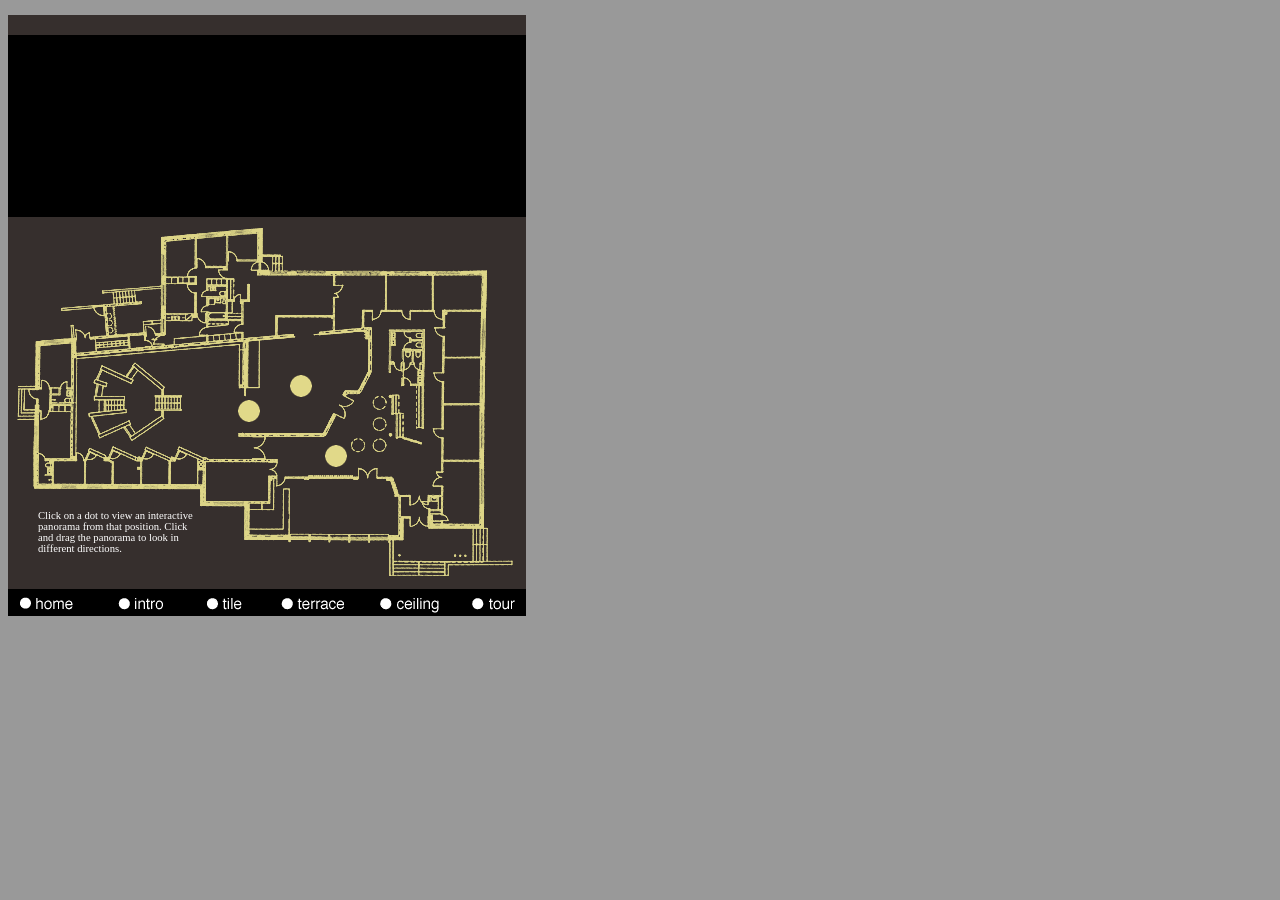
==== tour.html @ 712efdc3 "Initial commit: legacy Nordic House tour site and assets Made-with: Cursor" ====
<!DOCTYPE HTML PUBLIC "-//W3C//DTD HTML 4.0 Transitional//EN">
<html>
	<head>
		<title>Nordic House Tour</title>
		<script language="JavaScript" src="code/tour.js"></script>
		<link rel="stylesheet" href="tour.css" type="text/css">
	</head>
	<body onload="dotHandler(document.all.myAtriumDot, 0)">
		<map name="tour_navigation_map">
			<area shape="RECT" coords="0,0,70,26" href="index.html" target="_top">
			<area shape="RECT" coords="105,0,161,26" href="intro.html" target="_top">
			<area shape="RECT" coords="191,0,244,26" href="tile.html" target="_top">
			<area shape="RECT" coords="269,0,339,26" href="terrace.html" target="_top">
			<area shape="RECT" coords="369,0,434,26" href="aud_ceiling.html" target="_top">
			<area shape="RECT" coords="458,0,517,26" href="tour.html" target="_top">
			<area shape="RECT" coords="0,0,517,26" nohref>
			<div id="myBackdrop" class="tourBackdrop">
				<div id="myPanoramaBackdrop" class="panoramaBackdrop">
				<APPLET id="myPTViewer" width="360" height="180" code="ptviewer.class" archive="java/ptviewer.jar" class="ptviewer" mayscript="true" VIEWASTEXT>
						<PARAM NAME="auto" VALUE="0.5">
						<PARAM NAME="barcolor" VALUE="ffffff">
						<PARAM NAME="bar_height" VALUE="6">
						<PARAM NAME="bar_width" VALUE="240">
						<PARAM NAME="wait" VALUE="image/loading-panorama.gif">
						<PARAM NAME="bgcolor" VALUE="666666">
						<PARAM NAME="pano2" VALUE="{file=pano/aud_lib.jpg}">
						<PARAM NAME="pano1" VALUE="{file=pano/auditorium.jpg}">
						<PARAM NAME="pano0" VALUE="{file=pano/atrium.jpg}">
						<PARAM NAME="waittime" VALUE="500">
						<!--
						<PARAM NAME="class" VALUE="ptviewer">
						-->
						<PARAM NAME="bar_y" VALUE="92">
						<PARAM NAME="bar_x" VALUE="64">
					</APPLET>
				</div>
				<div id="myFloorplan" class="floorplan">
					<div id="myAuditoriumDot" title="Panorama at center of auditorium" onclick="dotHandler(this, 1)" class="dot" style="LEFT:282px; TOP:150px"></div>
					<div id="myAudLibDot" title="Panorama at boundary between library and auditorium" onclick="dotHandler(this, 2)" class="dot" style="LEFT:230px; TOP:175px"></div>
					<div id="myAtriumDot" title="Panorama in atrium" onclick="dotHandler(this, 0)" class="dot" style="LEFT:317px; TOP:220px;"></div>
					<div id="myHelp" class="tourHelp">Click on a dot to view an interactive panorama 
						from that position. Click and drag the panorama to look in different 
						directions.</div>
				</div>
				<img id="myNavigationImage" src="navigation.gif" border="0" usemap="#tour_navigation_map" class="navigationImage">
			</div>
		</map>
	</body>
</html>
---- tour.css ----
BODY
{
	color : White;
    BACKGROUND-COLOR: #999999;
}

TABLE
{
	font-family : Verdana;
	font-size : 10pt;
}

IMG.tilePageText
{
	POSITION: absolute;
	TOP: 0px;
    LEFT: 0px;
	HEIGHT:573px;
    WIDTH:254px;
    Z-INDEX: 4;
}

IMG.tilePageImage
{
	POSITION: absolute;
	TOP: 0px;
    LEFT: 254px;
	HEIGHT: 573px;
    WIDTH: 264px;
    Z-INDEX: 4;
}

IMG.titlePageText
{
	POSITION: absolute;
	TOP: 0px;
    LEFT: 0px;
	HEIGHT: 68px;
    WIDTH: 518px;
    Z-INDEX: 8;
}

IMG.titlePageImage
{
	POSITION: absolute;
	TOP: 68px;
    LEFT: 0px;
	HEIGHT: 506px;
    WIDTH: 518px;
    Z-INDEX: 8;
}


IMG.audCeilingText
{
	POSITION: absolute;
	TOP: 0px;
    LEFT: 0px;
	HEIGHT: 574px;
    WIDTH: 264px;
    Z-INDEX: 4;
}

IMG.audCeilingImage
{
	POSITION: absolute;
	TOP: 70px;
    LEFT: 280px;
	HEIGHT: 434px;
    WIDTH: 222px;
    Z-INDEX: 4;
}

DIV.tourBackdrop
{
    BACKGROUND-COLOR: #362F2D;
	POSITION: absolute;
	TOP: 15px;
    LEFT: 8px;
	HEIGHT: 601px;
    WIDTH: 518px;
    Z-INDEX: 2;
}

DIV.tourHelp
{
	font-family : Verdana;
	font-size : 8pt;
	POSITION: absolute;
	TOP: 285px;
    LEFT: 30px;
	HEIGHT: 60px;
    WIDTH: 160px;
    Z-INDEX: 10;
}

DIV.tourMenubar
{
	z-index: 2;
	left: 8px;
	width: 518px;
	position: absolute;
	top: 15px;
	height: 601px;
	background-color: #999933;
}

DIV.floorplan
{
	z-index: 4;
	left: 0px;
	background-image: url(floorplan.gif);
	width: 518px;
	position: absolute;
	top: 210px;
	height: 354px;
	background-color: #362f2d;
}

DIV.dot
{
	z-index: 6;
	position: absolute;
	left: 0px;
	top: 0px;
	height: 22px;
	width: 22px;
	background-image: url(dot.gif);
}

DIV.dotHot
{
	z-index: 6;
	position: absolute;
	left: 0px;
	top: 0px;
	height: 22px;
	width: 22px;
	background-image: url(dot-hot.gif);
}

DIV.blackBackdrop
{
    BACKGROUND-COLOR: black;
	POSITION: absolute;
	TOP: 15px;
    LEFT: 8px;
	HEIGHT: 601px;
    WIDTH: 518px;
    Z-INDEX: 2;
}

APPLET.ptviewer
{
    BACKGROUND-COLOR: black;
	POSITION: absolute;
	TOP: 1px;
    LEFT: 79px;
	HEIGHT: 180px;
    WIDTH: 360px;
	Z-INDEX: 8;
}

DIV.panorama
{
    BACKGROUND-COLOR: black;
	POSITION: absolute;
	TOP: 0px;
    LEFT: 79px;
	HEIGHT: 180px;
    WIDTH: 360px;
    Z-INDEX: 6;
}

DIV.panoramaBackdrop
{
    BACKGROUND-COLOR: black;
	POSITION: absolute;
	TOP: 20px;
    LEFT: 0px;
	HEIGHT: 182px;
    WIDTH: 518px;
    Z-INDEX: 4;
}

IMG.navigationImage
{
	POSITION: absolute;
	TOP: 574px;
    LEFT: 0px;
	HEIGHT: 27px;
    WIDTH: 518px;
    Z-INDEX: 6;
}

IMG.terraceImage
{
	POSITION: absolute;
	TOP: 0px;
    LEFT: 0px;
	HEIGHT: 574px;
    WIDTH: 518px;
    Z-INDEX: 6;
}

A
{
    COLOR: white;
	TEXT-DECORATION: none;
}

A:visited
{
    COLOR: white;
	TEXT-DECORATION: none;
}

A:hover
{
    COLOR: yellow;
	TEXT-DECORATION: underline;
}

A:link
{
COLOR: white;
TEXT-DECORATION: none;
}

A:active
{
    COLOR: white;
	TEXT-DECORATION: none;
}
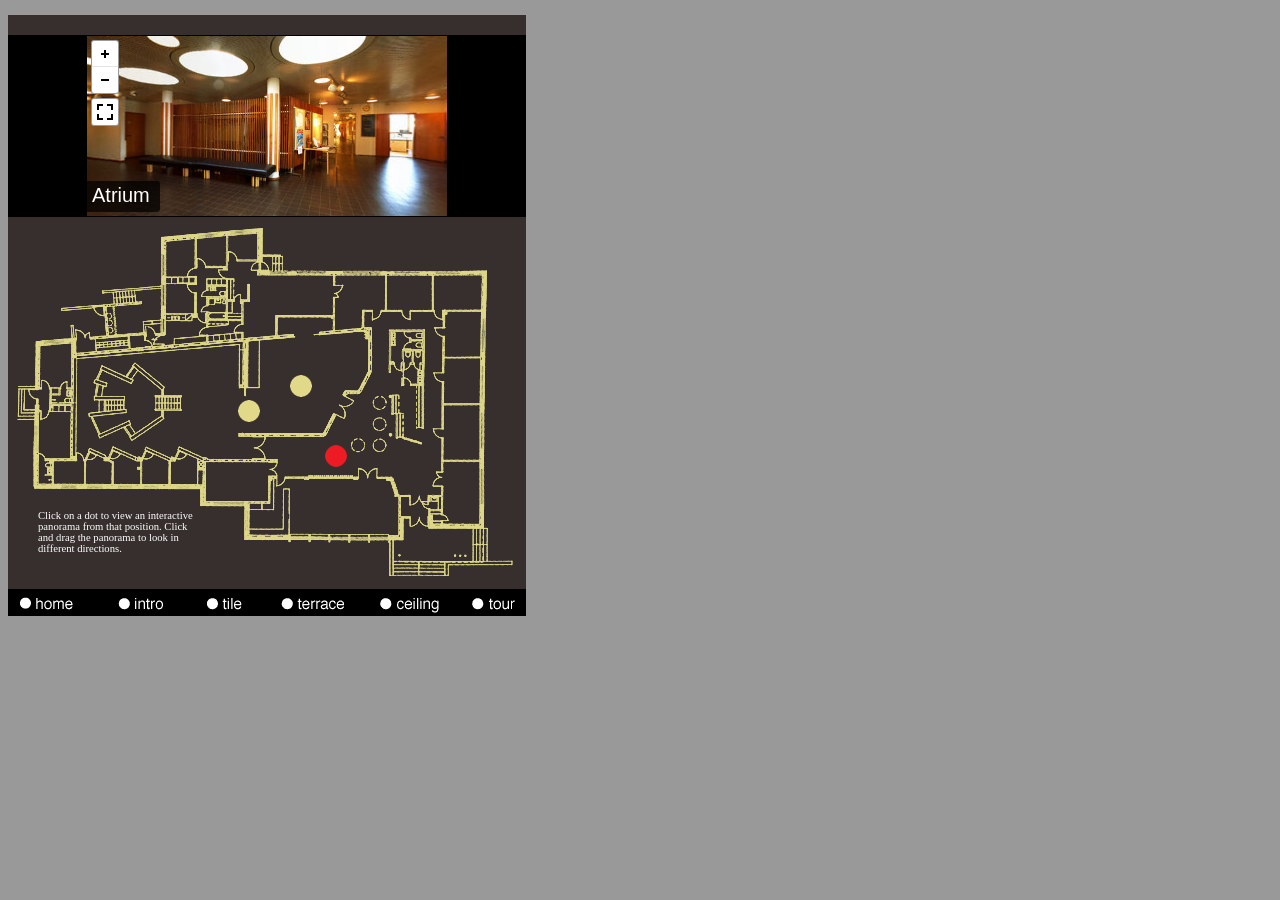
==== commit 3cc0a56f: "Replace Java PTViewer with self-hosted Pannellum viewer. - Rebuild tour page: valid HTML, image map " ====
--- a/tour.html
+++ b/tour.html
@@ -1,49 +1,36 @@
-<!DOCTYPE HTML PUBLIC "-//W3C//DTD HTML 4.0 Transitional//EN">
-<html>
-	<head>
-		<title>Nordic House Tour</title>
-		<script language="JavaScript" src="code/tour.js"></script>
-		<link rel="stylesheet" href="tour.css" type="text/css">
-	</head>
-	<body onload="dotHandler(document.all.myAtriumDot, 0)">
-		<map name="tour_navigation_map">
-			<area shape="RECT" coords="0,0,70,26" href="index.html" target="_top">
-			<area shape="RECT" coords="105,0,161,26" href="intro.html" target="_top">
-			<area shape="RECT" coords="191,0,244,26" href="tile.html" target="_top">
-			<area shape="RECT" coords="269,0,339,26" href="terrace.html" target="_top">
-			<area shape="RECT" coords="369,0,434,26" href="aud_ceiling.html" target="_top">
-			<area shape="RECT" coords="458,0,517,26" href="tour.html" target="_top">
-			<area shape="RECT" coords="0,0,517,26" nohref>
-			<div id="myBackdrop" class="tourBackdrop">
-				<div id="myPanoramaBackdrop" class="panoramaBackdrop">
-				<APPLET id="myPTViewer" width="360" height="180" code="ptviewer.class" archive="java/ptviewer.jar" class="ptviewer" mayscript="true" VIEWASTEXT>
-						<PARAM NAME="auto" VALUE="0.5">
-						<PARAM NAME="barcolor" VALUE="ffffff">
-						<PARAM NAME="bar_height" VALUE="6">
-						<PARAM NAME="bar_width" VALUE="240">
-						<PARAM NAME="wait" VALUE="image/loading-panorama.gif">
-						<PARAM NAME="bgcolor" VALUE="666666">
-						<PARAM NAME="pano2" VALUE="{file=pano/aud_lib.jpg}">
-						<PARAM NAME="pano1" VALUE="{file=pano/auditorium.jpg}">
-						<PARAM NAME="pano0" VALUE="{file=pano/atrium.jpg}">
-						<PARAM NAME="waittime" VALUE="500">
-						<!--
-						<PARAM NAME="class" VALUE="ptviewer">
-						-->
-						<PARAM NAME="bar_y" VALUE="92">
-						<PARAM NAME="bar_x" VALUE="64">
-					</APPLET>
-				</div>
-				<div id="myFloorplan" class="floorplan">
-					<div id="myAuditoriumDot" title="Panorama at center of auditorium" onclick="dotHandler(this, 1)" class="dot" style="LEFT:282px; TOP:150px"></div>
-					<div id="myAudLibDot" title="Panorama at boundary between library and auditorium" onclick="dotHandler(this, 2)" class="dot" style="LEFT:230px; TOP:175px"></div>
-					<div id="myAtriumDot" title="Panorama in atrium" onclick="dotHandler(this, 0)" class="dot" style="LEFT:317px; TOP:220px;"></div>
-					<div id="myHelp" class="tourHelp">Click on a dot to view an interactive panorama 
-						from that position. Click and drag the panorama to look in different 
-						directions.</div>
-				</div>
-				<img id="myNavigationImage" src="navigation.gif" border="0" usemap="#tour_navigation_map" class="navigationImage">
-			</div>
-		</map>
-	</body>
+<!DOCTYPE html>
+<html lang="en">
+<head>
+	<meta charset="utf-8">
+	<title>Nordic House Tour</title>
+	<link rel="stylesheet" href="vendor/pannellum/pannellum.css">
+	<link rel="stylesheet" href="tour.css" type="text/css">
+</head>
+<body>
+	<map name="tour_navigation_map">
+		<area shape="rect" coords="0,0,70,26" href="index.html" target="_top" alt="Home">
+		<area shape="rect" coords="105,0,161,26" href="intro.html" target="_top" alt="Introduction">
+		<area shape="rect" coords="191,0,244,26" href="tile.html" target="_top" alt="Tile">
+		<area shape="rect" coords="269,0,339,26" href="terrace.html" target="_top" alt="Terrace">
+		<area shape="rect" coords="369,0,434,26" href="aud_ceiling.html" target="_top" alt="Auditorium ceiling">
+		<area shape="rect" coords="458,0,517,26" href="tour.html" target="_top" alt="Virtual tour">
+		<area shape="rect" coords="0,0,517,26" nohref alt="">
+	</map>
+	<div id="myBackdrop" class="tourBackdrop">
+		<div id="myPanoramaBackdrop" class="panoramaBackdrop">
+			<div id="panorama" class="pannellumTour"></div>
+		</div>
+		<div id="myFloorplan" class="floorplan">
+			<button type="button" id="myAuditoriumDot" class="dot" title="Panorama at center of auditorium" aria-label="Panorama at center of auditorium" style="left:282px;top:150px"></button>
+			<button type="button" id="myAudLibDot" class="dot" title="Panorama at boundary between library and auditorium" aria-label="Panorama at boundary between library and auditorium" style="left:230px;top:175px"></button>
+			<button type="button" id="myAtriumDot" class="dot" title="Panorama in atrium" aria-label="Panorama in atrium" style="left:317px;top:220px"></button>
+			<div id="myHelp" class="tourHelp">Click on a dot to view an interactive panorama
+				from that position. Click and drag the panorama to look in different
+				directions.</div>
+		</div>
+		<img id="myNavigationImage" src="navigation.gif" width="518" height="27" usemap="#tour_navigation_map" class="navigationImage" alt="Site navigation">
+	</div>
+	<script src="vendor/pannellum/pannellum.js"></script>
+	<script src="code/tour.js"></script>
+</body>
 </html>
--- a/vendor/pannellum/pannellum.css
+++ b/vendor/pannellum/pannellum.css
@@ -0,0 +1,2 @@
+/* Pannellum 2.5.6, https://github.com/mpetroff/pannellum */
+.pnlm-container{margin:0;padding:0;overflow:hidden;position:relative;cursor:default;width:100%;height:100%;font-family:Helvetica,"Nimbus Sans L","Liberation Sans",Arial,sans-serif;background:#f4f4f4 url('data:image/svg+xml,%3Csvg%20xmlns%3D%22http%3A%2F%2Fwww.w3.org%2F2000%2Fsvg%22%20width%3D%2267%22%20height%3D%22100%22%20viewBox%3D%220%200%2067%20100%22%3E%0A%3Cpath%20stroke%3D%22%23ccc%22%20fill%3D%22none%22%20d%3D%22M33.5%2C50%2C0%2C63%2C33.5%2C75%2C67%2C63%2C33.5%2C50m-33.5-50%2C67%2C25m-0.5%2C0%2C0%2C75m-66.5-75%2C67-25m-33.5%2C75%2C0%2C25m0-100%2C0%2C50%22%2F%3E%0A%3C%2Fsvg%3E%0A') repeat;-webkit-user-select:none;-khtml-user-select:none;-moz-user-select:none;-o-user-select:none;-ms-user-select:none;user-select:none;outline:0;line-height:1.4;contain:content}.pnlm-container *{box-sizing:content-box}.pnlm-ui{position:absolute;width:100%;height:100%;z-index:1}.pnlm-grab{cursor:grab;cursor:url('data:image/svg+xml,%3Csvg%20xmlns%3D%22http%3A%2F%2Fwww.w3.org%2F2000%2Fsvg%22%20height%3D%2226%22%20width%3D%2226%22%3E%0A%3Cpath%20stroke%3D%22%23000%22%20stroke-width%3D%221px%22%20fill%3D%22%23fff%22%20d%3D%22m15.3%2020.5s6.38-6.73%204.64-8.24-3.47%201.01-3.47%201.01%203.61-5.72%201.41-6.49c-2.2-0.769-3.33%204.36-3.33%204.36s0.873-5.76-1.06-5.76-1.58%205.39-1.58%205.39-0.574-4.59-2.18-4.12c-1.61%200.468-0.572%205.51-0.572%205.51s-1.58-4.89-2.93-3.79c-1.35%201.11%200.258%205.25%200.572%206.62%200.836%202.43%202.03%202.94%202.17%205.55%22%2F%3E%0A%3C%2Fsvg%3E%0A') 12 8,default}.pnlm-grabbing{cursor:grabbing;cursor:url('data:image/svg+xml,%3Csvg%20xmlns%3D%22http%3A%2F%2Fwww.w3.org%2F2000%2Fsvg%22%20height%3D%2226%22%20width%3D%2226%22%3E%0A%3Cpath%20stroke%3D%22%23000%22%20stroke-width%3D%221px%22%20fill%3D%22%23fff%22%20d%3D%22m15.3%2020.5s5.07-5.29%203.77-6.74c-1.31-1.45-2.53%200.14-2.53%200.14s2.74-3.29%200.535-4.06c-2.2-0.769-2.52%201.3-2.52%201.3s0.81-2.13-1.12-2.13-1.52%201.77-1.52%201.77-0.261-1.59-1.87-1.12c-1.61%200.468-0.874%202.17-0.874%202.17s-0.651-1.55-2-0.445c-1.35%201.11-0.68%202.25-0.365%203.62%200.836%202.43%202.03%202.94%202.17%205.55%22%2F%3E%0A%3C%2Fsvg%3E%0A') 12 8,default}.pnlm-sprite{background-image:url('data:image/svg+xml,%3Csvg%20xmlns%3D%22http%3A%2F%2Fwww.w3.org%2F2000%2Fsvg%22%20width%3D%2226%22%20height%3D%22208%22%3E%0A%3Ccircle%20fill-opacity%3D%22.78%22%20cy%3D%22117%22%20cx%3D%2213%22%20r%3D%2211%22%20fill%3D%22%23fff%22%2F%3E%0A%3Ccircle%20fill-opacity%3D%22.78%22%20cy%3D%22143%22%20cx%3D%2213%22%20r%3D%2211%22%20fill%3D%22%23fff%22%2F%3E%0A%3Ccircle%20cy%3D%22169%22%20cx%3D%2213%22%20r%3D%227%22%20fill%3D%22none%22%20stroke%3D%22%23000%22%20stroke-width%3D%222%22%2F%3E%0A%3Ccircle%20cy%3D%22195%22%20cx%3D%2213%22%20r%3D%227%22%20fill%3D%22none%22%20stroke%3D%22%23000%22%20stroke-width%3D%222%22%2F%3E%0A%3Ccircle%20cx%3D%2213%22%20cy%3D%22195%22%20r%3D%222.5%22%2F%3E%0A%3Cpath%20d%3D%22m5%2083v6h2v-4h4v-2zm10%200v2h4v4h2v-6zm-5%205v6h6v-6zm-5%205v6h6v-2h-4v-4zm14%200v4h-4v2h6v-6z%22%2F%3E%0A%3Cpath%20d%3D%22m13%20110a7%207%200%200%200%20-7%207%207%207%200%200%200%207%207%207%207%200%200%200%207%20-7%207%207%200%200%200%20-7%20-7zm-1%203h2v2h-2zm0%203h2v5h-2z%22%2F%3E%0A%3Cpath%20d%3D%22m5%2057v6h2v-4h4v-2zm10%200v2h4v4h2v-6zm-10%2010v6h6v-2h-4v-4zm14%200v4h-4v2h6v-6z%22%2F%3E%0A%3Cpath%20d%3D%22m17%2038v2h-8v-2z%22%2F%3E%0A%3Cpath%20d%3D%22m12%209v3h-3v2h3v3h2v-3h3v-2h-3v-3z%22%2F%3E%0A%3Cpath%20d%3D%22m13%20136-6.125%206.125h4.375v7.875h3.5v-7.875h4.375z%22%2F%3E%0A%3Cpath%20d%3D%22m10.428%20173.33v-5.77l5-2.89v5.77zm1-1.73%203-1.73-3.001-1.74z%22%2F%3E%0A%3C%2Fsvg%3E%0A')}.pnlm-container:-moz-full-screen{height:100%!important;width:100%!important;position:static!important}.pnlm-container:-webkit-full-screen{height:100%!important;width:100%!important;position:static!important}.pnlm-container:-ms-fullscreen{height:100%!important;width:100%!important;position:static!important}.pnlm-container:fullscreen{height:100%!important;width:100%!important;position:static!important}.pnlm-render-container{cursor:inherit;position:absolute;height:100%;width:100%}.pnlm-controls{margin-top:4px;background-color:#fff;border:1px solid #999;border-color:rgba(0,0,0,0.4);border-radius:3px;cursor:pointer;z-index:2;-webkit-transform:translateZ(9999px);transform:translateZ(9999px)}.pnlm-control:hover{background-color:#f8f8f8}.pnlm-controls-container{position:absolute;top:0;left:4px;z-index:1}.pnlm-zoom-controls{width:26px;height:52px}.pnlm-zoom-in{width:100%;height:50%;position:absolute;top:0;border-radius:3px 3px 0 0}.pnlm-zoom-out{width:100%;height:50%;position:absolute;bottom:0;background-position:0 -26px;border-top:1px solid #ddd;border-top-color:rgba(0,0,0,0.10);border-radius:0 0 3px 3px}.pnlm-fullscreen-toggle-button,.pnlm-orientation-button,.pnlm-hot-spot-debug-indicator{width:26px;height:26px}.pnlm-hot-spot-debug-indicator{position:absolute;top:50%;left:50%;width:26px;height:26px;margin:-13px 0 0 -13px;background-color:rgba(255,255,255,0.5);border-radius:13px;display:none}.pnlm-orientation-button-inactive{background-position:0 -156px}.pnlm-orientation-button-active{background-position:0 -182px}.pnlm-fullscreen-toggle-button-inactive{background-position:0 -52px}.pnlm-fullscreen-toggle-button-active{background-position:0 -78px}.pnlm-panorama-info{position:absolute;bottom:4px;background-color:rgba(0,0,0,0.7);border-radius:0 3px 3px 0;padding-right:10px;color:#fff;text-align:left;display:none;z-index:2;-webkit-transform:translateZ(9999px);transform:translateZ(9999px)}.pnlm-title-box{position:relative;font-size:20px;display:table;padding-left:5px;margin-bottom:3px}.pnlm-author-box{position:relative;font-size:12px;display:table;padding-left:5px}.pnlm-load-box{position:absolute;top:50%;left:50%;width:200px;height:150px;margin:-75px 0 0 -100px;background-color:rgba(0,0,0,0.7);border-radius:3px;text-align:center;font-size:20px;display:none;color:#fff}.pnlm-load-box p{margin:20px 0}.pnlm-lbox{position:absolute;top:50%;left:50%;width:20px;height:20px;margin:-10px 0 0 -10px;display:none}.pnlm-loading{animation-duration:1.5s;-webkit-animation-duration:1.5s;animation-name:pnlm-mv;-webkit-animation-name:pnlm-mv;animation-iteration-count:infinite;-webkit-animation-iteration-count:infinite;animation-timing-function:linear;-webkit-animation-timing-function:linear;height:10px;width:10px;background-color:#fff;position:relative}@keyframes pnlm-mv{from{left:0;top:0}25%{left:10px;top:0}50%{left:10px;top:10px}75%{left:0;top:10px}to{left:0;top:0}}@-webkit-keyframes pnlm-mv{from{left:0;top:0}25%{left:10px;top:0}50%{left:10px;top:10px}75%{left:0;top:10px}to{left:0;top:0}}.pnlm-load-button{position:absolute;top:50%;left:50%;width:200px;height:100px;margin:-50px 0 0 -100px;background-color:rgba(0,0,0,.7);border-radius:3px;text-align:center;font-size:20px;display:table;color:#fff;cursor:pointer}.pnlm-load-button:hover{background-color:rgba(0,0,0,.8)}.pnlm-load-button p{display:table-cell;vertical-align:middle}.pnlm-info-box{font-size:15px;position:absolute;top:50%;left:50%;width:200px;height:150px;margin:-75px 0 0 -100px;background-color:#000;border-radius:3px;display:table;text-align:center;color:#fff;table-layout:fixed}.pnlm-info-box a,.pnlm-author-box a{color:#fff;word-wrap:break-word;overflow-wrap:break-word}.pnlm-info-box p{display:table-cell;vertical-align:middle;padding:0 5px 0 5px}.pnlm-error-msg{display:none}.pnlm-about-msg{font-size:11px;line-height:11px;color:#fff;padding:5px 8px 5px 8px;background:rgba(0,0,0,0.7);border-radius:3px;position:absolute;top:50px;left:50px;display:none;opacity:0;-moz-transition:opacity .3s ease-in-out;-webkit-transition:opacity .3s ease-in-out;-o-transition:opacity .3s ease-in-out;-ms-transition:opacity .3s ease-in-out;transition:opacity .3s ease-in-out;z-index:1}.pnlm-about-msg a:link,.pnlm-about-msg a:visited{color:#fff}.pnlm-about-msg a:hover,.pnlm-about-msg a:active{color:#eee}.pnlm-hotspot-base{position:absolute;visibility:hidden;cursor:default;vertical-align:middle;top:0;z-index:1}.pnlm-hotspot{height:26px;width:26px;border-radius:13px}.pnlm-hotspot:hover{background-color:rgba(255,255,255,0.2)}.pnlm-hotspot.pnlm-info{background-position:0 -104px}.pnlm-hotspot.pnlm-scene{background-position:0 -130px}div.pnlm-tooltip span{visibility:hidden;position:absolute;border-radius:3px;background-color:rgba(0,0,0,0.7);color:#fff;text-align:center;max-width:200px;padding:5px 10px;margin-left:-220px;cursor:default}div.pnlm-tooltip:hover span{visibility:visible}div.pnlm-tooltip:hover span:after{content:'';position:absolute;width:0;height:0;border-width:10px;border-style:solid;border-color:rgba(0,0,0,0.7) transparent transparent transparent;bottom:-20px;left:-10px;margin:0 50%}.pnlm-compass{position:absolute;width:50px;height:50px;right:4px;bottom:4px;border-radius:25px;background-image:url('data:image/svg+xml,%3Csvg%20xmlns%3D%22http%3A%2F%2Fwww.w3.org%2F2000%2Fsvg%22%20height%3D%2250%22%20width%3D%2250%22%3E%0A%3Cpath%20d%3D%22m24.5078%206-3.2578%2018h7.5l-3.25781-18h-0.984376zm-3.2578%2020%203.2578%2018h0.9844l3.2578-18h-7.5zm1.19531%200.9941h5.10938l-2.5547%2014.1075-2.5547-14.1075z%22%2F%3E%0A%3C%2Fsvg%3E%0A');cursor:default;display:none}.pnlm-world{position:absolute;left:50%;top:50%}.pnlm-face{position:absolute;-webkit-transform-origin:0 0;transform-origin:0 0}.pnlm-dragfix,.pnlm-preview-img{position:absolute;height:100%;width:100%}.pnlm-preview-img{background-size:cover;background-position:center}.pnlm-lbar{width:150px;margin:0 auto;border:#fff 1px solid;height:6px}.pnlm-lbar-fill{background:#fff;height:100%;width:0}.pnlm-lmsg{font-size:12px}.pnlm-fade-img{position:absolute;top:0;left:0}.pnlm-pointer{cursor:pointer}
--- a/tour.css
+++ b/tour.css
@@ -118,7 +118,8 @@
 	background-color: #362f2d;
 }
 
-DIV.dot
+DIV.dot,
+BUTTON.dot
 {
 	z-index: 6;
 	position: absolute;
@@ -127,9 +128,19 @@
 	height: 22px;
 	width: 22px;
 	background-image: url(dot.gif);
-}
-
-DIV.dotHot
+	background-color: transparent;
+	background-repeat: no-repeat;
+	border: none;
+	padding: 0;
+	margin: 0;
+	cursor: pointer;
+	font: inherit;
+	-webkit-appearance: none;
+	appearance: none;
+}
+
+DIV.dotHot,
+BUTTON.dotHot
 {
 	z-index: 6;
 	position: absolute;
@@ -138,6 +149,22 @@
 	height: 22px;
 	width: 22px;
 	background-image: url(dot-hot.gif);
+	background-color: transparent;
+	background-repeat: no-repeat;
+	border: none;
+	padding: 0;
+	margin: 0;
+	cursor: pointer;
+	font: inherit;
+	-webkit-appearance: none;
+	appearance: none;
+}
+
+BUTTON.dot:focus-visible,
+BUTTON.dotHot:focus-visible
+{
+	outline: 2px solid #ffcc00;
+	outline-offset: 2px;
 }
 
 DIV.blackBackdrop
@@ -151,14 +178,15 @@
     Z-INDEX: 2;
 }
 
-APPLET.ptviewer
-{
-    BACKGROUND-COLOR: black;
+/* Pannellum container (replaces Java PTViewer applet) */
+#panorama.pannellumTour
+{
+	BACKGROUND-COLOR: black;
 	POSITION: absolute;
 	TOP: 1px;
-    LEFT: 79px;
+	LEFT: 79px;
 	HEIGHT: 180px;
-    WIDTH: 360px;
+	WIDTH: 360px;
 	Z-INDEX: 8;
 }
 
